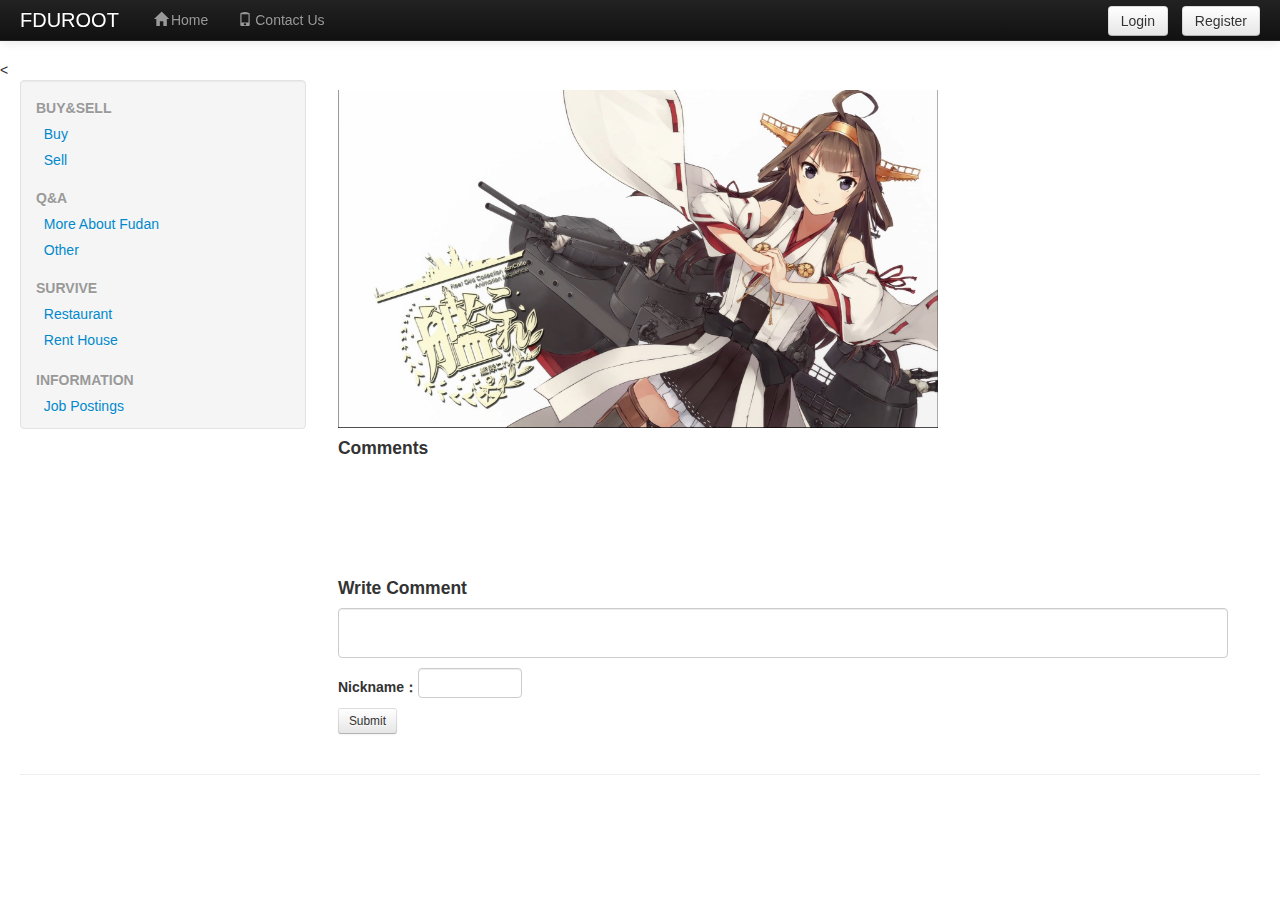
==== article.html @ 393c2f64 "change the order of menu reconstruct index.html, but index.js is not modified yet" ====
<!DOCTYPE html>
<html lang="en">
<head>
    <meta charset="utf-8">
    <title>Article</title>
    <meta name="viewport" content="width=device-width, initial-scale=1.0">
    <meta name="description" content="">
    <meta name="author" content="">

    <!-- Le styles -->
    <link href="css/bootstrap.css" rel="stylesheet">
    <link href="css/glyphicons.css" rel="stylesheet">
    <link href="css/load.css" rel="stylesheet">
    <style type="text/css">
        .comments > div:nth-child(odd) {
        background:grey;
        }
        .comments > div:nth-child(odd) a {
        color:white;
        }
        .comments > div:nth-child(odd) {
        color:white;
        }
        .comments div {
        padding:3px;
        }
        #article_text img {
        max-width: 600px;
        max-height: 600px;
        }

        @media (max-width: 980px) {
        /* Enable use of floated navbar text */
        .navbar-text.pull-right {
        float: none;
        padding-left: 5px;
        padding-right: 5px;
        }
        }
    </style>
    <link href="css/bootstrap-responsive.css" rel="stylesheet">
    <link href="css/bootstrapValidator.min.css" rel="stylesheet">

    <!-- HTML5 shim, for IE6-8 support of HTML5 elements -->
    <!--[if lt IE 9]>
    <script src="js/html5shiv.js"></script>
    <![endif]-->

    <!-- Fav and touch icons -->
    <!--<link rel="apple-touch-icon-precomposed" sizes="144x144" href="ico/apple-touch-icon-144-precomposed.png">
    <link rel="apple-touch-icon-precomposed" sizes="114x114" href="ico/apple-touch-icon-114-precomposed.png">
    <link rel="apple-touch-icon-precomposed" sizes="72x72" href="ico/apple-touch-icon-72-precomposed.png">
    <link rel="apple-touch-icon-precomposed" href="ico/apple-touch-icon-57-precomposed.png">
    <link rel="shortcut icon" href="ico/favicon.png">-->
</head>

<body>

<div class="navbar navbar-inverse navbar-fixed-top">
    <div class="navbar-inner">
        <div class="container-fluid">
            <button type="button" class="btn btn-navbar" data-toggle="collapse" data-target=".nav-collapse">
                <span class="icon-bar"></span>
                <span class="icon-bar"></span>
                <span class="icon-bar"></span>
            </button>
            <a class="brand" href="index.html">FDUROOT</a>

            <div class="nav-collapse collapse">
                <p class="navbar-text pull-right">
                </p>

                <ul class="nav">
                    <li><a href="index.html"><span class="glyphicon glyphicon-home" style="margin-right:3px"></span>Home</a></li>
                    <li><a href="contact.html"><span class="glyphicon glyphicon-phone" style="margin-right:3px"></span>Contact Us</a></li>
                </ul>
            </div><!--/.nav-collapse -->
        </div>
    </div>
</div>

<<div id="loginModal" class="modal hide fade" tabindex="-1" role="dialog" aria-labelledby="loginModalLabel" aria-hidden="true">
    <div class="modal-header">
        <button type="button" class="close" data-dismiss="modal" aria-hidden="true">×</button>
        <h3 id="loginModalLabel">Login</h3>
    </div>
    <form id="loginForm" method="post" class="form-horizontal" action="php/login.php">
        <div class="modal-body">
            <div class="form-group control-group">
                <label class="control-label" for="loginInputAccount">Account</label>
                <div class="controls">
                    <input type="text" name="account" class="form-control" id="loginInputAccount" placeholder="Account">
                    <span id="logAccError" class="help-block"></span>
                </div>
            </div>
            <div class="form-group control-group">
                <label class="control-label" for="loginInputPassword">Password</label>
                <div class="controls">
                    <input type="password" name="password" class="form-control" id="loginInputPassword" placeholder="Password">
                    <span id="logPassError" class="help-block"></span>
                </div>
            </div>
        </div>
        <div class="modal-footer">
            <input name="url" style="display:none" class="url">
            <input name="write" style="display:none" class="write">
            <button class="btn btn-primary" type="submit">Submit</button>
            <button class="btn" data-dismiss="modal" aria-hidden="true">Cancel</button>
        </div>
    </form>
</div>

<div id="registerModal" class="modal hide fade" tabindex="-1" role="dialog" aria-labelledby="registerModalLabel" aria-hidden="true">
    <div class="modal-header">
        <button type="button" class="close" data-dismiss="modal" aria-hidden="true">×</button>
        <h3 id="registerModalLabel">Register</h3>
    </div>
    <form id="registerForm" method="post" class="form-horizontal" action="php/reg.php">
        <div class="modal-body">
            <div class="form-group control-group">
                <label class="control-label" for="registerInputAccount">Account</label>
                <div class="controls">
                    <input type="text" name="account" class="form-control" id="registerInputAccount" placeholder="At least 5 characters">
                    <span class="help-block" id="regAccError"></span>
                </div>
            </div>
            <div class="form-group control-group">
                <label class="control-label" for="registerInputName">Nickname</label>
                <div class="controls">
                    <input type="text" name="nickname" class="form-control" id="registerInputName" placeholder="Nickname">
                    <span class="help-block" id="regNickError"></span>
                </div>
            </div>
            <div class="form-group control-group">
                <label class="control-label" for="registerInputPassword">Password</label>
                <div class="controls">
                    <input type="password" name="password" class="form-control" id="registerInputPassword" placeholder="At least 6 characters">
                    <span class="help-block" id="regPassError"></span>
                </div>
            </div>
            <div class="form-group control-group">
                <label class="control-label" for="registerInputPasswordAgain">Confirm Your Password</label>
                <div class="controls">
                    <input type="password" name="passwordAgain" class="form-control" id="registerInputPasswordAgain" placeholder="Please confirm your password">
                    <span class="help-block" id="regPassAgainError"></span>
                </div>
            </div>
        </div>
        <div class="modal-footer">
            <input name="url" style="display:none" class="url">
            <button class="btn btn-primary" type="submit">Submit</button>
            <button class="btn" data-dismiss="modal" aria-hidden="true">Cancel</button>
        </div>
    </form>
</div>

<div class="container-fluid">
    <div class="row-fluid">
        <div class="span3">
            <div class="well sidebar-nav">
                <ul class="nav nav-list">
                    <li class="nav-header"><h5 style="height:10px;margin-top:5px">Buy&Sell</h5></li>
                    <li id="buy"><a href="topic.html?cate=buy&page=1">&nbsp;&nbsp;Buy</a></li>
                    <li id="sell"><a href="topic.html?cate=sell&page=1">&nbsp;&nbsp;Sell</a></li>
                    <li class="nav-header" id="qa"><h5 style="height:10px;margin-top:3px">Q&A</h5></li>
                    <li id="more"><a href="topic.html?cate=more&page=1">&nbsp;&nbsp;More About Fudan</a></li>
                    <li id="other"><a href="topic.html?cate=other&page=1">&nbsp;&nbsp;Other</a></li>
                    <li class="nav-header" id="survive"><h5 style="height:10px;margin-top:3px">Survive</h5></li>
                    <li id="restaurant"><a href="topic.html?cate=restaurant&page=1">&nbsp;&nbsp;Restaurant</a></li>
                    <li id="house"><a href="topic.html?cate=house&page=1">&nbsp;&nbsp;Rent House</a></li>
                    <li class="nav-header" id="inform"><h5 style="height:10px;margin-top:5px">Information</h5></li>
                    <li id="job"><a href="topic.html?cate=job&page=1">&nbsp;&nbsp;Job Postings</a></li>
                </ul>
            </div><!--/.well -->
        </div><!--/span-->
        <div class="span9">
            <div class="articles">
                <h2 id="article_title"></h2>
                <p  id="article_text">
                    <img src="img/1.jpg">
                </p>
                <div>
                    <h4>Comments</h4>
                    <div class="comments" style="min-height:100px">
<!--
                        <div>
                            <span>xxxx&nbsp</span><br>
                            <span>xxxxxx&nbsp</span>
                            <a href="javascript:void(0)" onclick="reply('xxxx&abc')">Reply</a>
                        </div><br>
-->
                    </div>
                    <h4>Write Comment</h4>
                    <div class="edit-comments">
                        <form name="comment" method="post" id="publish-form">
                            <textarea name="com" id="comm" class="textarea-block textarea-small" style="overflow:auto;resize:none;width:95%"></textarea>
                            <input id="replyId" style="display:none">
                            <div id="nickName" style="margin-left:0">
<!--
                                <strong>Nickname：</strong>
                                <input class="input-small" type="text" name="nickname"/>
-->
                            </div>
                            <div style="margin-left:0">
                                <input id="publish-comments-btn" class="btn btn-white btn-small" onclick="publish()" type="button" value="Submit"/>
                            </div>
                        </form>
                    </div>
                </div>
            </div>
        </div><!--/span-->
    </div><!--/row-->

    <hr>

    <footer>
        <!--<p>&copy; Company 2013</p>-->
    </footer>

</div><!--/.fluid-container-->

<!-- Le javascript
================================================== -->
<!-- Placed at the end of the document so the pages load faster -->
<script src="js/jquery.js"></script>
<script src="js/jquery.cookie.js"></script>
<script src="js/bootstrap.min.js"></script>
<script src="js/article.js"></script>
<script src="js/load.js"></script>
<script src="js/logReg.js"></script>
<script src="js/bootstrapValidator.min.js"></script>

</body>
</html>
---- css/glyphicons.css ----
@font-face {
  font-family: 'Glyphicons Halflings';

  src: url('../fonts/glyphicons-halflings-regular.eot');
  src: url('../fonts/glyphicons-halflings-regular.eot?#iefix') format('embedded-opentype'), url('../fonts/glyphicons-halflings-regular.woff2') format('woff2'), url('../fonts/glyphicons-halflings-regular.woff') format('woff'), url('../fonts/glyphicons-halflings-regular.ttf') format('truetype'), url('../fonts/glyphicons-halflings-regular.svg#glyphicons_halflingsregular') format('svg');
}
.glyphicon {
  position: relative;
  top: 1px;
  display: inline-block;
  font-family: 'Glyphicons Halflings';
  font-style: normal;
  font-weight: normal;
  line-height: 1;

  -webkit-font-smoothing: antialiased;
  -moz-osx-font-smoothing: grayscale;
}
.glyphicon-asterisk:before {
  content: "\002a";
}
.glyphicon-plus:before {
  content: "\002b";
}
.glyphicon-euro:before,
.glyphicon-eur:before {
  content: "\20ac";
}
.glyphicon-minus:before {
  content: "\2212";
}
.glyphicon-cloud:before {
  content: "\2601";
}
.glyphicon-envelope:before {
  content: "\2709";
}
.glyphicon-pencil:before {
  content: "\270f";
}
.glyphicon-glass:before {
  content: "\e001";
}
.glyphicon-music:before {
  content: "\e002";
}
.glyphicon-search:before {
  content: "\e003";
}
.glyphicon-heart:before {
  content: "\e005";
}
.glyphicon-star:before {
  content: "\e006";
}
.glyphicon-star-empty:before {
  content: "\e007";
}
.glyphicon-user:before {
  content: "\e008";
}
.glyphicon-film:before {
  content: "\e009";
}
.glyphicon-th-large:before {
  content: "\e010";
}
.glyphicon-th:before {
  content: "\e011";
}
.glyphicon-th-list:before {
  content: "\e012";
}
.glyphicon-ok:before {
  content: "\e013";
}
.glyphicon-remove:before {
  content: "\e014";
}
.glyphicon-zoom-in:before {
  content: "\e015";
}
.glyphicon-zoom-out:before {
  content: "\e016";
}
.glyphicon-off:before {
  content: "\e017";
}
.glyphicon-signal:before {
  content: "\e018";
}
.glyphicon-cog:before {
  content: "\e019";
}
.glyphicon-trash:before {
  content: "\e020";
}
.glyphicon-home:before {
  content: "\e021";
}
.glyphicon-file:before {
  content: "\e022";
}
.glyphicon-time:before {
  content: "\e023";
}
.glyphicon-road:before {
  content: "\e024";
}
.glyphicon-download-alt:before {
  content: "\e025";
}
.glyphicon-download:before {
  content: "\e026";
}
.glyphicon-upload:before {
  content: "\e027";
}
.glyphicon-inbox:before {
  content: "\e028";
}
.glyphicon-play-circle:before {
  content: "\e029";
}
.glyphicon-repeat:before {
  content: "\e030";
}
.glyphicon-refresh:before {
  content: "\e031";
}
.glyphicon-list-alt:before {
  content: "\e032";
}
.glyphicon-lock:before {
  content: "\e033";
}
.glyphicon-flag:before {
  content: "\e034";
}
.glyphicon-headphones:before {
  content: "\e035";
}
.glyphicon-volume-off:before {
  content: "\e036";
}
.glyphicon-volume-down:before {
  content: "\e037";
}
.glyphicon-volume-up:before {
  content: "\e038";
}
.glyphicon-qrcode:before {
  content: "\e039";
}
.glyphicon-barcode:before {
  content: "\e040";
}
.glyphicon-tag:before {
  content: "\e041";
}
.glyphicon-tags:before {
  content: "\e042";
}
.glyphicon-book:before {
  content: "\e043";
}
.glyphicon-bookmark:before {
  content: "\e044";
}
.glyphicon-print:before {
  content: "\e045";
}
.glyphicon-camera:before {
  content: "\e046";
}
.glyphicon-font:before {
  content: "\e047";
}
.glyphicon-bold:before {
  content: "\e048";
}
.glyphicon-italic:before {
  content: "\e049";
}
.glyphicon-text-height:before {
  content: "\e050";
}
.glyphicon-text-width:before {
  content: "\e051";
}
.glyphicon-align-left:before {
  content: "\e052";
}
.glyphicon-align-center:before {
  content: "\e053";
}
.glyphicon-align-right:before {
  content: "\e054";
}
.glyphicon-align-justify:before {
  content: "\e055";
}
.glyphicon-list:before {
  content: "\e056";
}
.glyphicon-indent-left:before {
  content: "\e057";
}
.glyphicon-indent-right:before {
  content: "\e058";
}
.glyphicon-facetime-video:before {
  content: "\e059";
}
.glyphicon-picture:before {
  content: "\e060";
}
.glyphicon-map-marker:before {
  content: "\e062";
}
.glyphicon-adjust:before {
  content: "\e063";
}
.glyphicon-tint:before {
  content: "\e064";
}
.glyphicon-edit:before {
  content: "\e065";
}
.glyphicon-share:before {
  content: "\e066";
}
.glyphicon-check:before {
  content: "\e067";
}
.glyphicon-move:before {
  content: "\e068";
}
.glyphicon-step-backward:before {
  content: "\e069";
}
.glyphicon-fast-backward:before {
  content: "\e070";
}
.glyphicon-backward:before {
  content: "\e071";
}
.glyphicon-play:before {
  content: "\e072";
}
.glyphicon-pause:before {
  content: "\e073";
}
.glyphicon-stop:before {
  content: "\e074";
}
.glyphicon-forward:before {
  content: "\e075";
}
.glyphicon-fast-forward:before {
  content: "\e076";
}
.glyphicon-step-forward:before {
  content: "\e077";
}
.glyphicon-eject:before {
  content: "\e078";
}
.glyphicon-chevron-left:before {
  content: "\e079";
}
.glyphicon-chevron-right:before {
  content: "\e080";
}
.glyphicon-plus-sign:before {
  content: "\e081";
}
.glyphicon-minus-sign:before {
  content: "\e082";
}
.glyphicon-remove-sign:before {
  content: "\e083";
}
.glyphicon-ok-sign:before {
  content: "\e084";
}
.glyphicon-question-sign:before {
  content: "\e085";
}
.glyphicon-info-sign:before {
  content: "\e086";
}
.glyphicon-screenshot:before {
  content: "\e087";
}
.glyphicon-remove-circle:before {
  content: "\e088";
}
.glyphicon-ok-circle:before {
  content: "\e089";
}
.glyphicon-ban-circle:before {
  content: "\e090";
}
.glyphicon-arrow-left:before {
  content: "\e091";
}
.glyphicon-arrow-right:before {
  content: "\e092";
}
.glyphicon-arrow-up:before {
  content: "\e093";
}
.glyphicon-arrow-down:before {
  content: "\e094";
}
.glyphicon-share-alt:before {
  content: "\e095";
}
.glyphicon-resize-full:before {
  content: "\e096";
}
.glyphicon-resize-small:before {
  content: "\e097";
}
.glyphicon-exclamation-sign:before {
  content: "\e101";
}
.glyphicon-gift:before {
  content: "\e102";
}
.glyphicon-leaf:before {
  content: "\e103";
}
.glyphicon-fire:before {
  content: "\e104";
}
.glyphicon-eye-open:before {
  content: "\e105";
}
.glyphicon-eye-close:before {
  content: "\e106";
}
.glyphicon-warning-sign:before {
  content: "\e107";
}
.glyphicon-plane:before {
  content: "\e108";
}
.glyphicon-calendar:before {
  content: "\e109";
}
.glyphicon-random:before {
  content: "\e110";
}
.glyphicon-comment:before {
  content: "\e111";
}
.glyphicon-magnet:before {
  content: "\e112";
}
.glyphicon-chevron-up:before {
  content: "\e113";
}
.glyphicon-chevron-down:before {
  content: "\e114";
}
.glyphicon-retweet:before {
  content: "\e115";
}
.glyphicon-shopping-cart:before {
  content: "\e116";
}
.glyphicon-folder-close:before {
  content: "\e117";
}
.glyphicon-folder-open:before {
  content: "\e118";
}
.glyphicon-resize-vertical:before {
  content: "\e119";
}
.glyphicon-resize-horizontal:before {
  content: "\e120";
}
.glyphicon-hdd:before {
  content: "\e121";
}
.glyphicon-bullhorn:before {
  content: "\e122";
}
.glyphicon-bell:before {
  content: "\e123";
}
.glyphicon-certificate:before {
  content: "\e124";
}
.glyphicon-thumbs-up:before {
  content: "\e125";
}
.glyphicon-thumbs-down:before {
  content: "\e126";
}
.glyphicon-hand-right:before {
  content: "\e127";
}
.glyphicon-hand-left:before {
  content: "\e128";
}
.glyphicon-hand-up:before {
  content: "\e129";
}
.glyphicon-hand-down:before {
  content: "\e130";
}
.glyphicon-circle-arrow-right:before {
  content: "\e131";
}
.glyphicon-circle-arrow-left:before {
  content: "\e132";
}
.glyphicon-circle-arrow-up:before {
  content: "\e133";
}
.glyphicon-circle-arrow-down:before {
  content: "\e134";
}
.glyphicon-globe:before {
  content: "\e135";
}
.glyphicon-wrench:before {
  content: "\e136";
}
.glyphicon-tasks:before {
  content: "\e137";
}
.glyphicon-filter:before {
  content: "\e138";
}
.glyphicon-briefcase:before {
  content: "\e139";
}
.glyphicon-fullscreen:before {
  content: "\e140";
}
.glyphicon-dashboard:before {
  content: "\e141";
}
.glyphicon-paperclip:before {
  content: "\e142";
}
.glyphicon-heart-empty:before {
  content: "\e143";
}
.glyphicon-link:before {
  content: "\e144";
}
.glyphicon-phone:before {
  content: "\e145";
}
.glyphicon-pushpin:before {
  content: "\e146";
}
.glyphicon-usd:before {
  content: "\e148";
}
.glyphicon-gbp:before {
  content: "\e149";
}
.glyphicon-sort:before {
  content: "\e150";
}
.glyphicon-sort-by-alphabet:before {
  content: "\e151";
}
.glyphicon-sort-by-alphabet-alt:before {
  content: "\e152";
}
.glyphicon-sort-by-order:before {
  content: "\e153";
}
.glyphicon-sort-by-order-alt:before {
  content: "\e154";
}
.glyphicon-sort-by-attributes:before {
  content: "\e155";
}
.glyphicon-sort-by-attributes-alt:before {
  content: "\e156";
}
.glyphicon-unchecked:before {
  content: "\e157";
}
.glyphicon-expand:before {
  content: "\e158";
}
.glyphicon-collapse-down:before {
  content: "\e159";
}
.glyphicon-collapse-up:before {
  content: "\e160";
}
.glyphicon-log-in:before {
  content: "\e161";
}
.glyphicon-flash:before {
  content: "\e162";
}
.glyphicon-log-out:before {
  content: "\e163";
}
.glyphicon-new-window:before {
  content: "\e164";
}
.glyphicon-record:before {
  content: "\e165";
}
.glyphicon-save:before {
  content: "\e166";
}
.glyphicon-open:before {
  content: "\e167";
}
.glyphicon-saved:before {
  content: "\e168";
}
.glyphicon-import:before {
  content: "\e169";
}
.glyphicon-export:before {
  content: "\e170";
}
.glyphicon-send:before {
  content: "\e171";
}
.glyphicon-floppy-disk:before {
  content: "\e172";
}
.glyphicon-floppy-saved:before {
  content: "\e173";
}
.glyphicon-floppy-remove:before {
  content: "\e174";
}
.glyphicon-floppy-save:before {
  content: "\e175";
}
.glyphicon-floppy-open:before {
  content: "\e176";
}
.glyphicon-credit-card:before {
  content: "\e177";
}
.glyphicon-transfer:before {
  content: "\e178";
}
.glyphicon-cutlery:before {
  content: "\e179";
}
.glyphicon-header:before {
  content: "\e180";
}
.glyphicon-compressed:before {
  content: "\e181";
}
.glyphicon-earphone:before {
  content: "\e182";
}
.glyphicon-phone-alt:before {
  content: "\e183";
}
.glyphicon-tower:before {
  content: "\e184";
}
.glyphicon-stats:before {
  content: "\e185";
}
.glyphicon-sd-video:before {
  content: "\e186";
}
.glyphicon-hd-video:before {
  content: "\e187";
}
.glyphicon-subtitles:before {
  content: "\e188";
}
.glyphicon-sound-stereo:before {
  content: "\e189";
}
.glyphicon-sound-dolby:before {
  content: "\e190";
}
.glyphicon-sound-5-1:before {
  content: "\e191";
}
.glyphicon-sound-6-1:before {
  content: "\e192";
}
.glyphicon-sound-7-1:before {
  content: "\e193";
}
.glyphicon-copyright-mark:before {
  content: "\e194";
}
.glyphicon-registration-mark:before {
  content: "\e195";
}
.glyphicon-cloud-download:before {
  content: "\e197";
}
.glyphicon-cloud-upload:before {
  content: "\e198";
}
.glyphicon-tree-conifer:before {
  content: "\e199";
}
.glyphicon-tree-deciduous:before {
  content: "\e200";
}
.glyphicon-cd:before {
  content: "\e201";
}
.glyphicon-save-file:before {
  content: "\e202";
}
.glyphicon-open-file:before {
  content: "\e203";
}
.glyphicon-level-up:before {
  content: "\e204";
}
.glyphicon-copy:before {
  content: "\e205";
}
.glyphicon-paste:before {
  content: "\e206";
}
.glyphicon-alert:before {
  content: "\e209";
}
.glyphicon-equalizer:before {
  content: "\e210";
}
.glyphicon-king:before {
  content: "\e211";
}
.glyphicon-queen:before {
  content: "\e212";
}
.glyphicon-pawn:before {
  content: "\e213";
}
.glyphicon-bishop:before {
  content: "\e214";
}
.glyphicon-knight:before {
  content: "\e215";
}
.glyphicon-baby-formula:before {
  content: "\e216";
}
.glyphicon-tent:before {
  content: "\26fa";
}
.glyphicon-blackboard:before {
  content: "\e218";
}
.glyphicon-bed:before {
  content: "\e219";
}
.glyphicon-apple:before {
  content: "\f8ff";
}
.glyphicon-erase:before {
  content: "\e221";
}
.glyphicon-hourglass:before {
  content: "\231b";
}
.glyphicon-lamp:before {
  content: "\e223";
}
.glyphicon-duplicate:before {
  content: "\e224";
}
.glyphicon-piggy-bank:before {
  content: "\e225";
}
.glyphicon-scissors:before {
  content: "\e226";
}
.glyphicon-bitcoin:before {
  content: "\e227";
}
.glyphicon-btc:before {
  content: "\e227";
}
.glyphicon-xbt:before {
  content: "\e227";
}
.glyphicon-yen:before {
  content: "\00a5";
}
.glyphicon-jpy:before {
  content: "\00a5";
}
.glyphicon-ruble:before {
  content: "\20bd";
}
.glyphicon-rub:before {
  content: "\20bd";
}
.glyphicon-scale:before {
  content: "\e230";
}
.glyphicon-ice-lolly:before {
  content: "\e231";
}
.glyphicon-ice-lolly-tasted:before {
  content: "\e232";
}
.glyphicon-education:before {
  content: "\e233";
}
.glyphicon-option-horizontal:before {
  content: "\e234";
}
.glyphicon-option-vertical:before {
  content: "\e235";
}
.glyphicon-menu-hamburger:before {
  content: "\e236";
}
.glyphicon-modal-window:before {
  content: "\e237";
}
.glyphicon-oil:before {
  content: "\e238";
}
.glyphicon-grain:before {
  content: "\e239";
}
.glyphicon-sunglasses:before {
  content: "\e240";
}
.glyphicon-text-size:before {
  content: "\e241";
}
.glyphicon-text-color:before {
  content: "\e242";
}
.glyphicon-text-background:before {
  content: "\e243";
}
.glyphicon-object-align-top:before {
  content: "\e244";
}
.glyphicon-object-align-bottom:before {
  content: "\e245";
}
.glyphicon-object-align-horizontal:before {
  content: "\e246";
}
.glyphicon-object-align-left:before {
  content: "\e247";
}
.glyphicon-object-align-vertical:before {
  content: "\e248";
}
.glyphicon-object-align-right:before {
  content: "\e249";
}
.glyphicon-triangle-right:before {
  content: "\e250";
}
.glyphicon-triangle-left:before {
  content: "\e251";
}
.glyphicon-triangle-bottom:before {
  content: "\e252";
}
.glyphicon-triangle-top:before {
  content: "\e253";
}
.glyphicon-console:before {
  content: "\e254";
}
.glyphicon-superscript:before {
  content: "\e255";
}
.glyphicon-subscript:before {
  content: "\e256";
}
.glyphicon-menu-left:before {
  content: "\e257";
}
.glyphicon-menu-right:before {
  content: "\e258";
}
.glyphicon-menu-down:before {
  content: "\e259";
}
.glyphicon-menu-up:before {
  content: "\e260";
}
---- css/load.css ----
.dropdown-menu > li > a:hover {
        background-color:#ffffff;
        color:black;
        background-image:none;
        text-decoration:underline;
}

.dropdown-menu > li > a {
        white-space:normal;
        word-break:break-all;
        width:160px;
        padding:0 10px 0 10px;
}
a {
    cursor:pointer;
}

body {
    padding-top: 60px;
    padding-bottom: 40px;
}

.sidebar-nav {
    padding: 9px 0;
}
---- css/bootstrapValidator.min.css ----
/*!
 * BootstrapValidator (http://bootstrapvalidator.com)
 * The best jQuery plugin to validate form fields. Designed to use with Bootstrap 3
 *
 * @version     v0.5.1-dev, built on 2014-07-23 6:05:15 AM
 * @author      https://twitter.com/nghuuphuoc
 * @copyright   (c) 2013 - 2014 Nguyen Huu Phuoc
 * @license     MIT
 */

.bv-form .help-block{margin-bottom:0}.bv-form .tooltip-inner{text-align:left}.nav-tabs li.bv-tab-success>a{color:#3c763d}.nav-tabs li.bv-tab-error>a{color:#a94442}
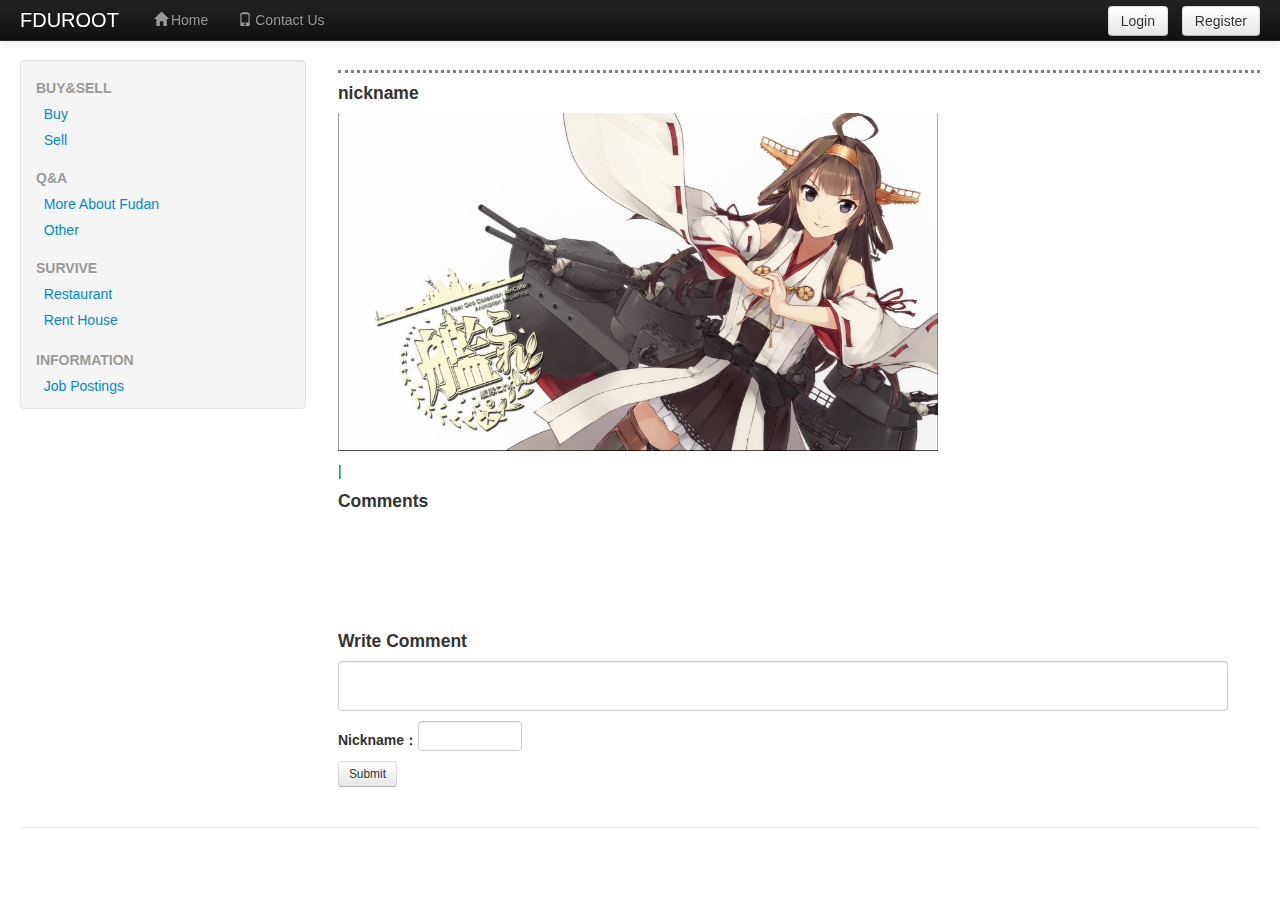
==== commit f0f1d4ee: "add article information including cate, time, nickname, viewNum, commentNum" ====
--- a/article.html
+++ b/article.html
@@ -79,7 +79,7 @@
     </div>
 </div>
 
-<<div id="loginModal" class="modal hide fade" tabindex="-1" role="dialog" aria-labelledby="loginModalLabel" aria-hidden="true">
+<div id="loginModal" class="modal hide fade" tabindex="-1" role="dialog" aria-labelledby="loginModalLabel" aria-hidden="true">
     <div class="modal-header">
         <button type="button" class="close" data-dismiss="modal" aria-hidden="true">×</button>
         <h3 id="loginModalLabel">Login</h3>
@@ -175,19 +175,30 @@
         </div><!--/span-->
         <div class="span9">
             <div class="articles">
-                <h2 id="article_title"></h2>
+                <h2 id="article_title" style="border-style:none none dotted none;border-color:grey"></h2>
+                <h4>nickname</h4>
                 <p  id="article_text">
                     <img src="img/1.jpg">
                 </p>
+                <div>
+                    <strong id="viewNum"></strong>
+                    <span>|</span>
+                    <strong id="commentNum"></strong>
+                </div>
                 <div>
                     <h4>Comments</h4>
                     <div class="comments" style="min-height:100px">
 <!--
                         <div>
-                            <span>xxxx&nbsp</span><br>
-                            <span>xxxxxx&nbsp</span>
-                            <a href="javascript:void(0)" onclick="reply('xxxx&abc')">Reply</a>
-                        </div><br>
+                            <span>writer&nbsp</span><br>
+                            <span>item.content</span>
+                            <a href="javascript:void(0)" onclick="reply(item.writer+'&'+item.id )" style="margin-left:10px;">Reply</a>
+                        </div>
+                        <div>
+                            <span>writer&nbsp</span><br>
+                            <span>item.content</span>
+                            <a href="javascript:void(0)" onclick="reply(item.writer+'&'+item.id )" style="margin-left:10px;">Reply</a>
+                        </div>
 -->
                     </div>
                     <h4>Write Comment</h4>
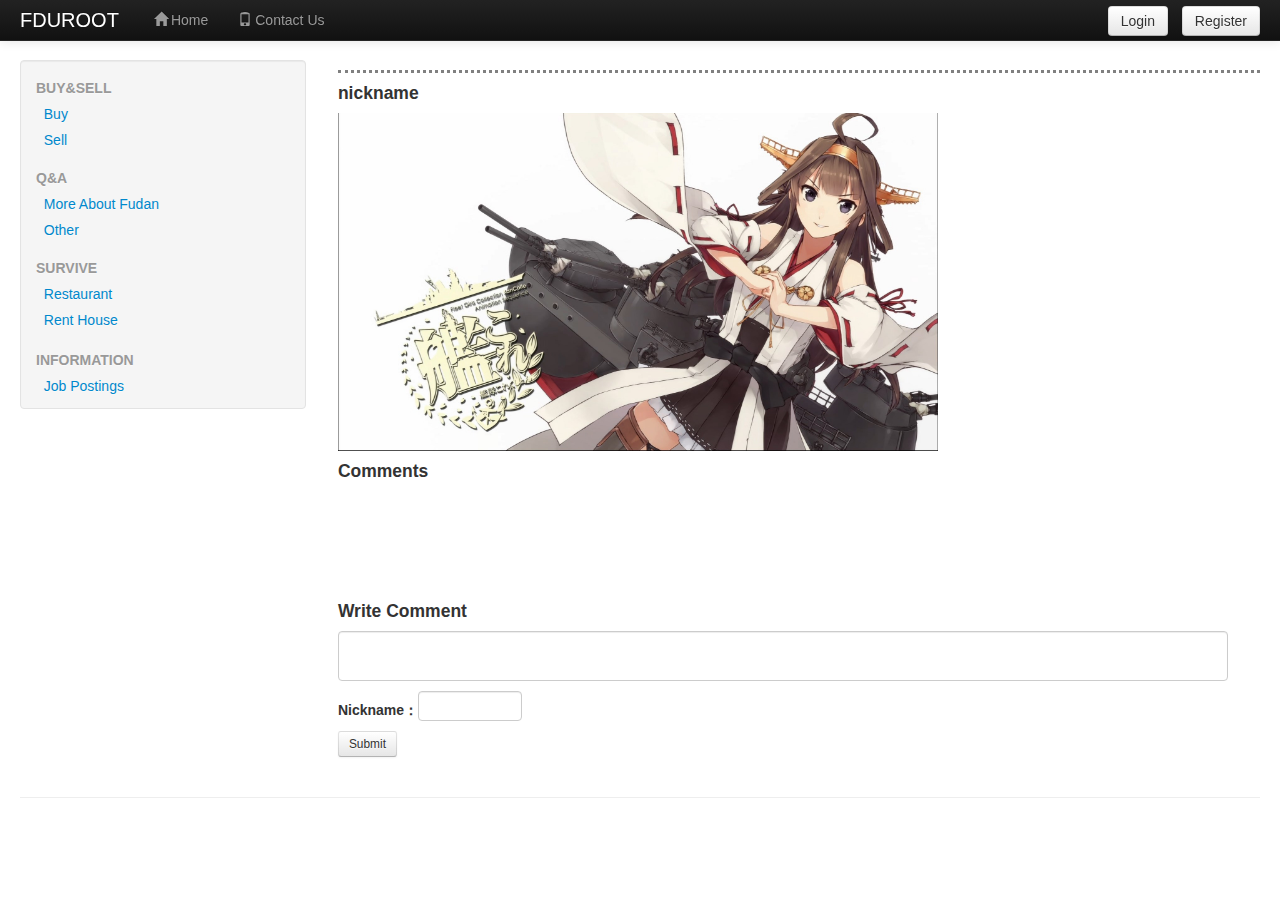
==== commit 63389fb3: "change viewNum and commentNum style" ====
--- a/article.html
+++ b/article.html
@@ -182,7 +182,6 @@
                 </p>
                 <div>
                     <strong id="viewNum"></strong>
-                    <span>|</span>
                     <strong id="commentNum"></strong>
                 </div>
                 <div>
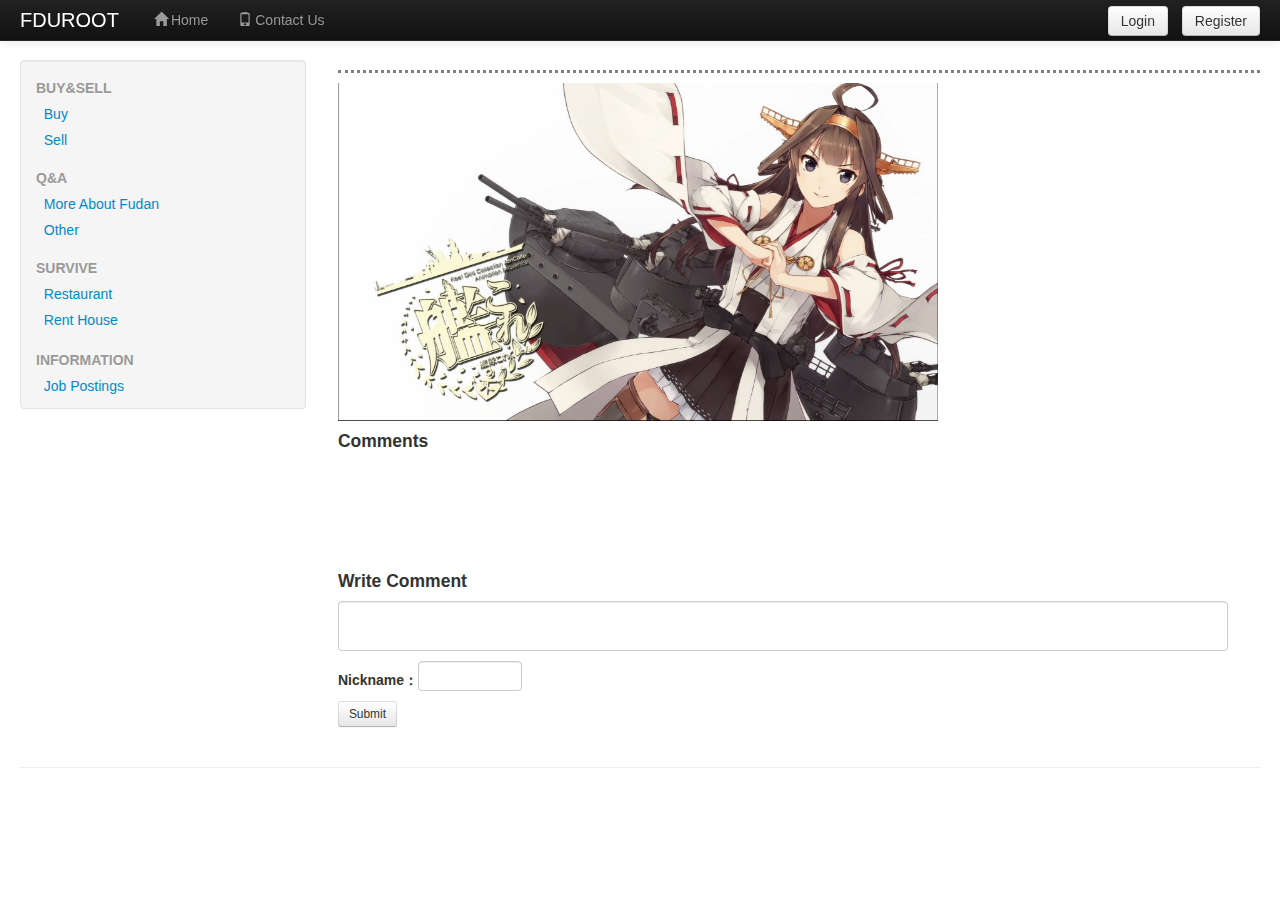
==== commit 6845857d: "change article.html style" ====
--- a/article.html
+++ b/article.html
@@ -28,14 +28,19 @@
         max-width: 600px;
         max-height: 600px;
         }
-
+        #article_title div[style*="text-overflow"] {
+            max-width:80%;
+        }
         @media (max-width: 980px) {
         /* Enable use of floated navbar text */
-        .navbar-text.pull-right {
-        float: none;
-        padding-left: 5px;
-        padding-right: 5px;
-        }
+            .navbar-text.pull-right {
+                float: none;
+                padding-left: 5px;
+                padding-right: 5px;
+            }
+            #article_title div[style*="text-overflow"] {
+                max-width:35%;
+            }
         }
     </style>
     <link href="css/bootstrap-responsive.css" rel="stylesheet">
@@ -175,8 +180,8 @@
         </div><!--/span-->
         <div class="span9">
             <div class="articles">
-                <h2 id="article_title" style="border-style:none none dotted none;border-color:grey"></h2>
-                <h4>nickname</h4>
+                <h4 id="article_title" style="border-style:none none dotted none;border-color:grey;"></h4>
+                <h4 id="nicknameTitle"></h4>
                 <p  id="article_text">
                     <img src="img/1.jpg">
                 </p>
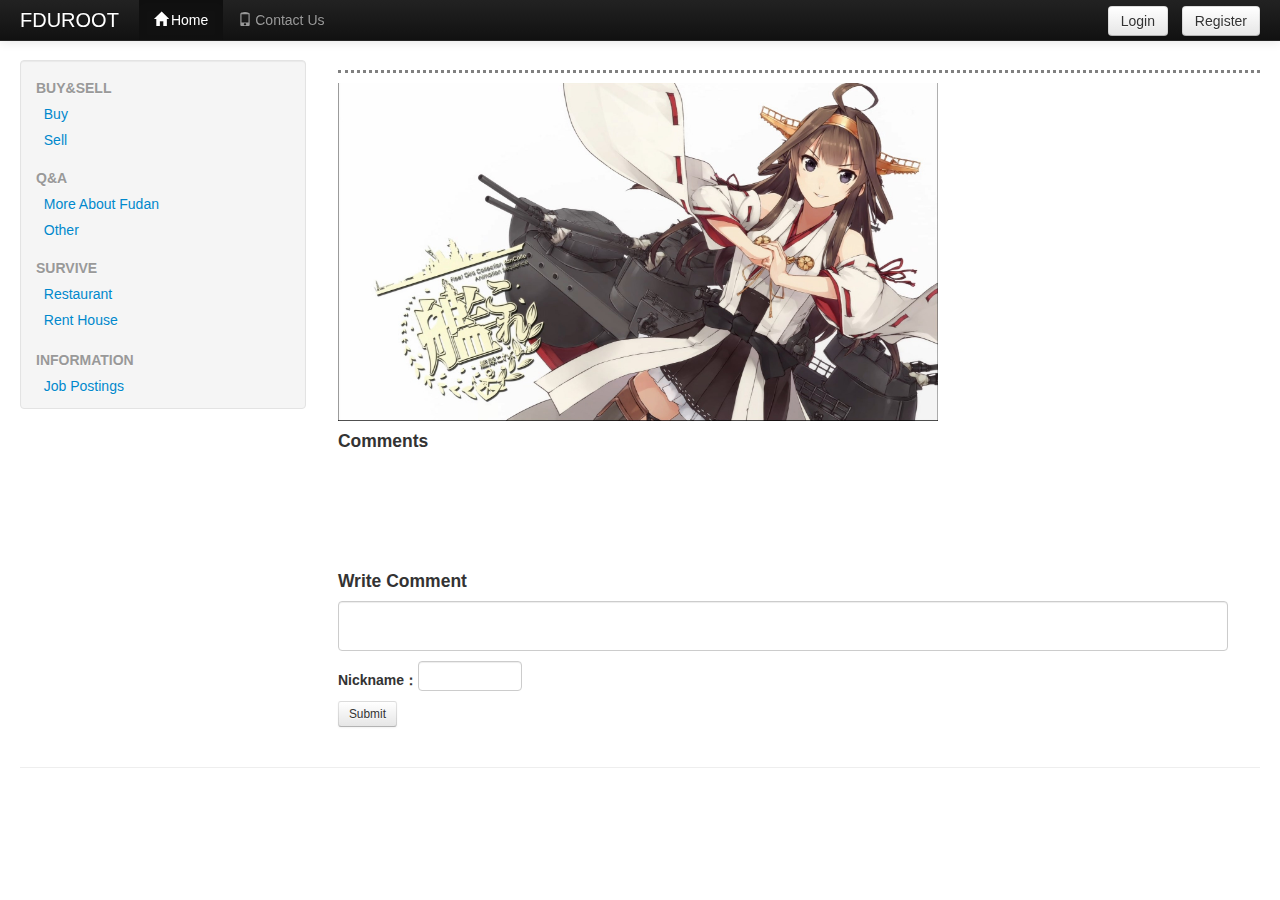
==== commit 0cd9bd54: "fix bugs on topic" ====
--- a/article.html
+++ b/article.html
@@ -64,22 +64,16 @@
 <div class="navbar navbar-inverse navbar-fixed-top">
     <div class="navbar-inner">
         <div class="container-fluid">
-            <button type="button" class="btn btn-navbar" data-toggle="collapse" data-target=".nav-collapse">
-                <span class="icon-bar"></span>
-                <span class="icon-bar"></span>
-                <span class="icon-bar"></span>
-            </button>
             <a class="brand" href="index.html">FDUROOT</a>
 
-            <div class="nav-collapse collapse">
-                <p class="navbar-text pull-right">
-                </p>
-
-                <ul class="nav">
-                    <li><a href="index.html"><span class="glyphicon glyphicon-home" style="margin-right:3px"></span>Home</a></li>
-                    <li><a href="contact.html"><span class="glyphicon glyphicon-phone" style="margin-right:3px"></span>Contact Us</a></li>
-                </ul>
-            </div><!--/.nav-collapse -->
+
+            <p class="navbar-text pull-right" style="display: inline-block">
+            </p>
+
+            <ul class="nav" style="display: inline-block">
+                <li class="active"><a href="index.html"><span class="glyphicon glyphicon-home" style="margin-right:3px"></span>Home</a></li>
+                <li><a href="contact.html"><span class="glyphicon glyphicon-phone" style="margin-right:3px"></span>Contact Us</a></li>
+            </ul>
         </div>
     </div>
 </div>
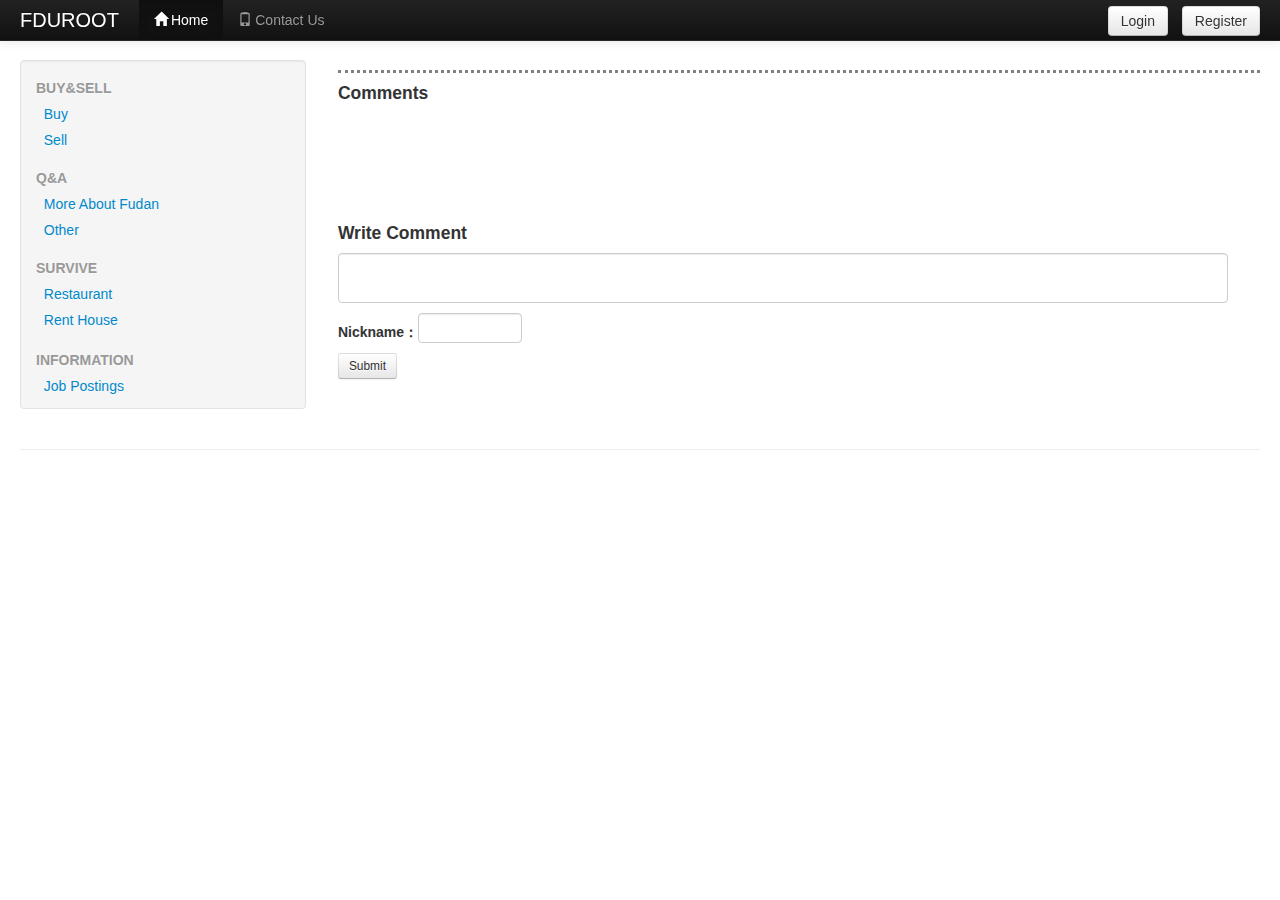
==== commit 0b38b38a: "优化修复" ====
--- a/article.html
+++ b/article.html
@@ -177,7 +177,7 @@
                 <h4 id="article_title" style="border-style:none none dotted none;border-color:grey;"></h4>
                 <h4 id="nicknameTitle"></h4>
                 <p  id="article_text">
-                    <img src="img/1.jpg">
+
                 </p>
                 <div>
                     <strong id="viewNum"></strong>
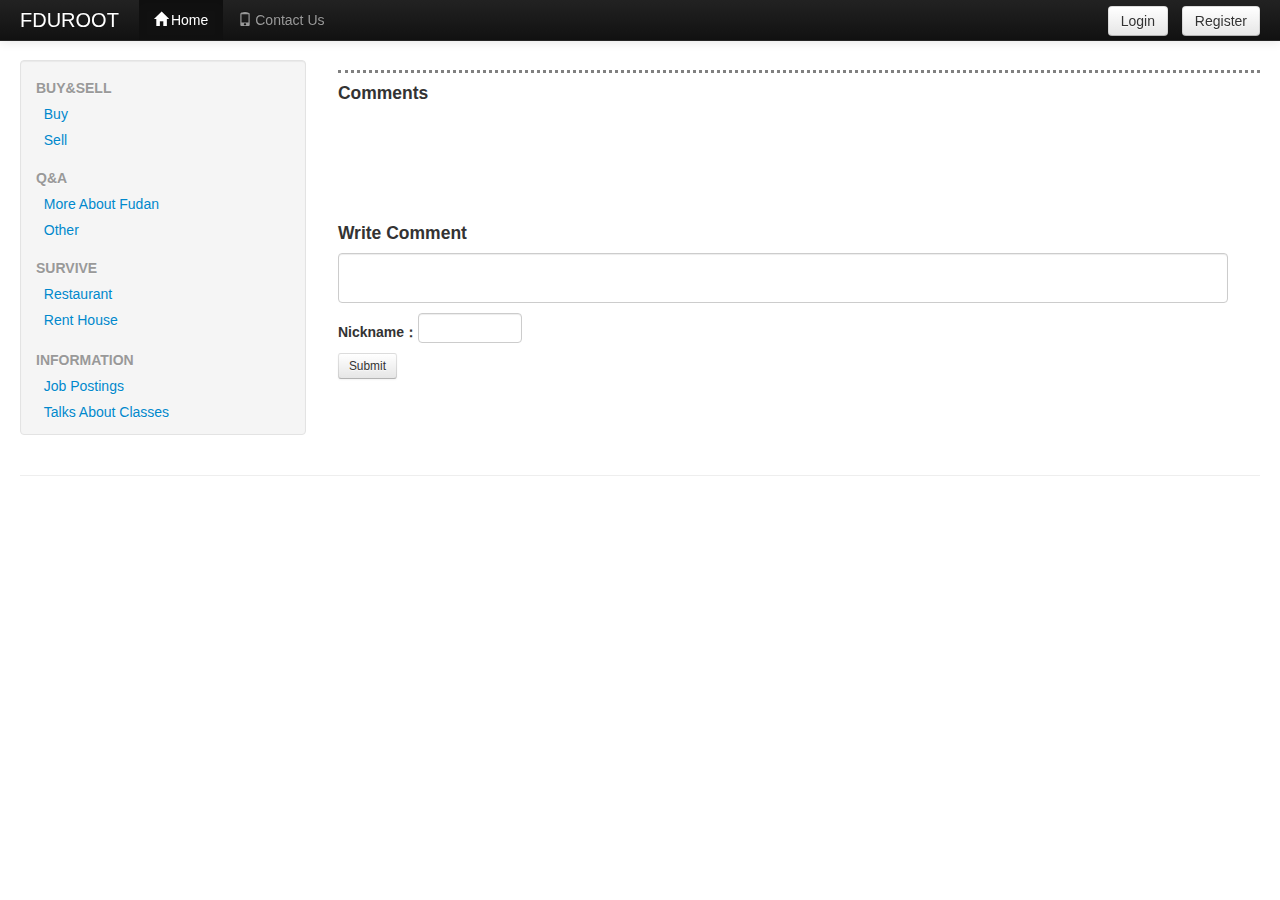
==== commit 2c89b06e: "增加栏目" ====
--- a/article.html
+++ b/article.html
@@ -169,6 +169,7 @@
                     <li id="house"><a href="topic.html?cate=house&page=1">&nbsp;&nbsp;Rent House</a></li>
                     <li class="nav-header" id="inform"><h5 style="height:10px;margin-top:5px">Information</h5></li>
                     <li id="job"><a href="topic.html?cate=job&page=1">&nbsp;&nbsp;Job Postings</a></li>
+                    <li id="classes"><a href="topic.html?cate=classes&page=1">&nbsp;&nbsp;Talks About Classes</a></li>
                 </ul>
             </div><!--/.well -->
         </div><!--/span-->
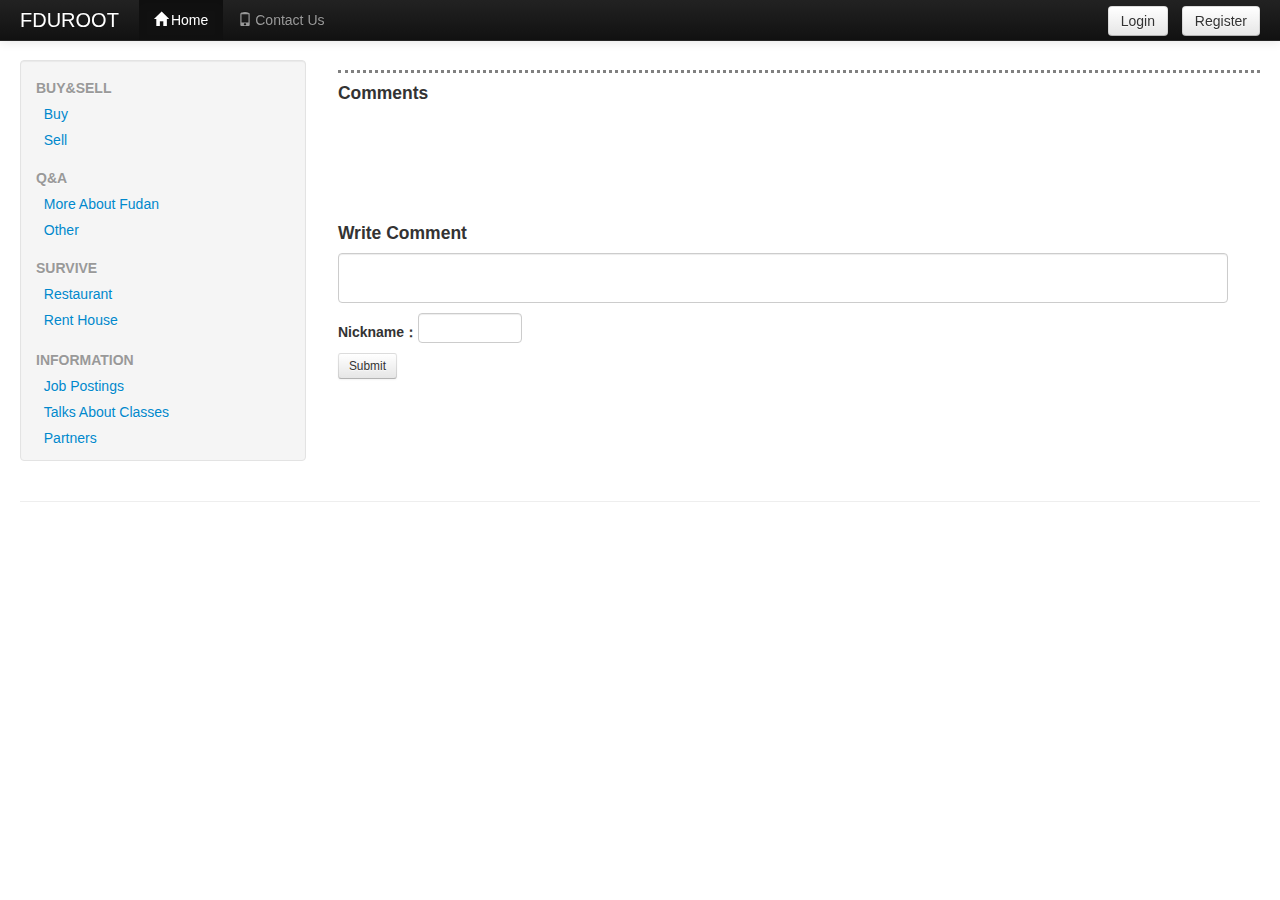
==== commit fe896689: "修改index页面样式，增加partners菜单" ====
--- a/article.html
+++ b/article.html
@@ -170,6 +170,7 @@
                     <li class="nav-header" id="inform"><h5 style="height:10px;margin-top:5px">Information</h5></li>
                     <li id="job"><a href="topic.html?cate=job&page=1">&nbsp;&nbsp;Job Postings</a></li>
                     <li id="classes"><a href="topic.html?cate=classes&page=1">&nbsp;&nbsp;Talks About Classes</a></li>
+                    <li id="partners"><a href="topic.html?cate=partners&page=1">&nbsp;&nbsp;Partners</a></li>
                 </ul>
             </div><!--/.well -->
         </div><!--/span-->
